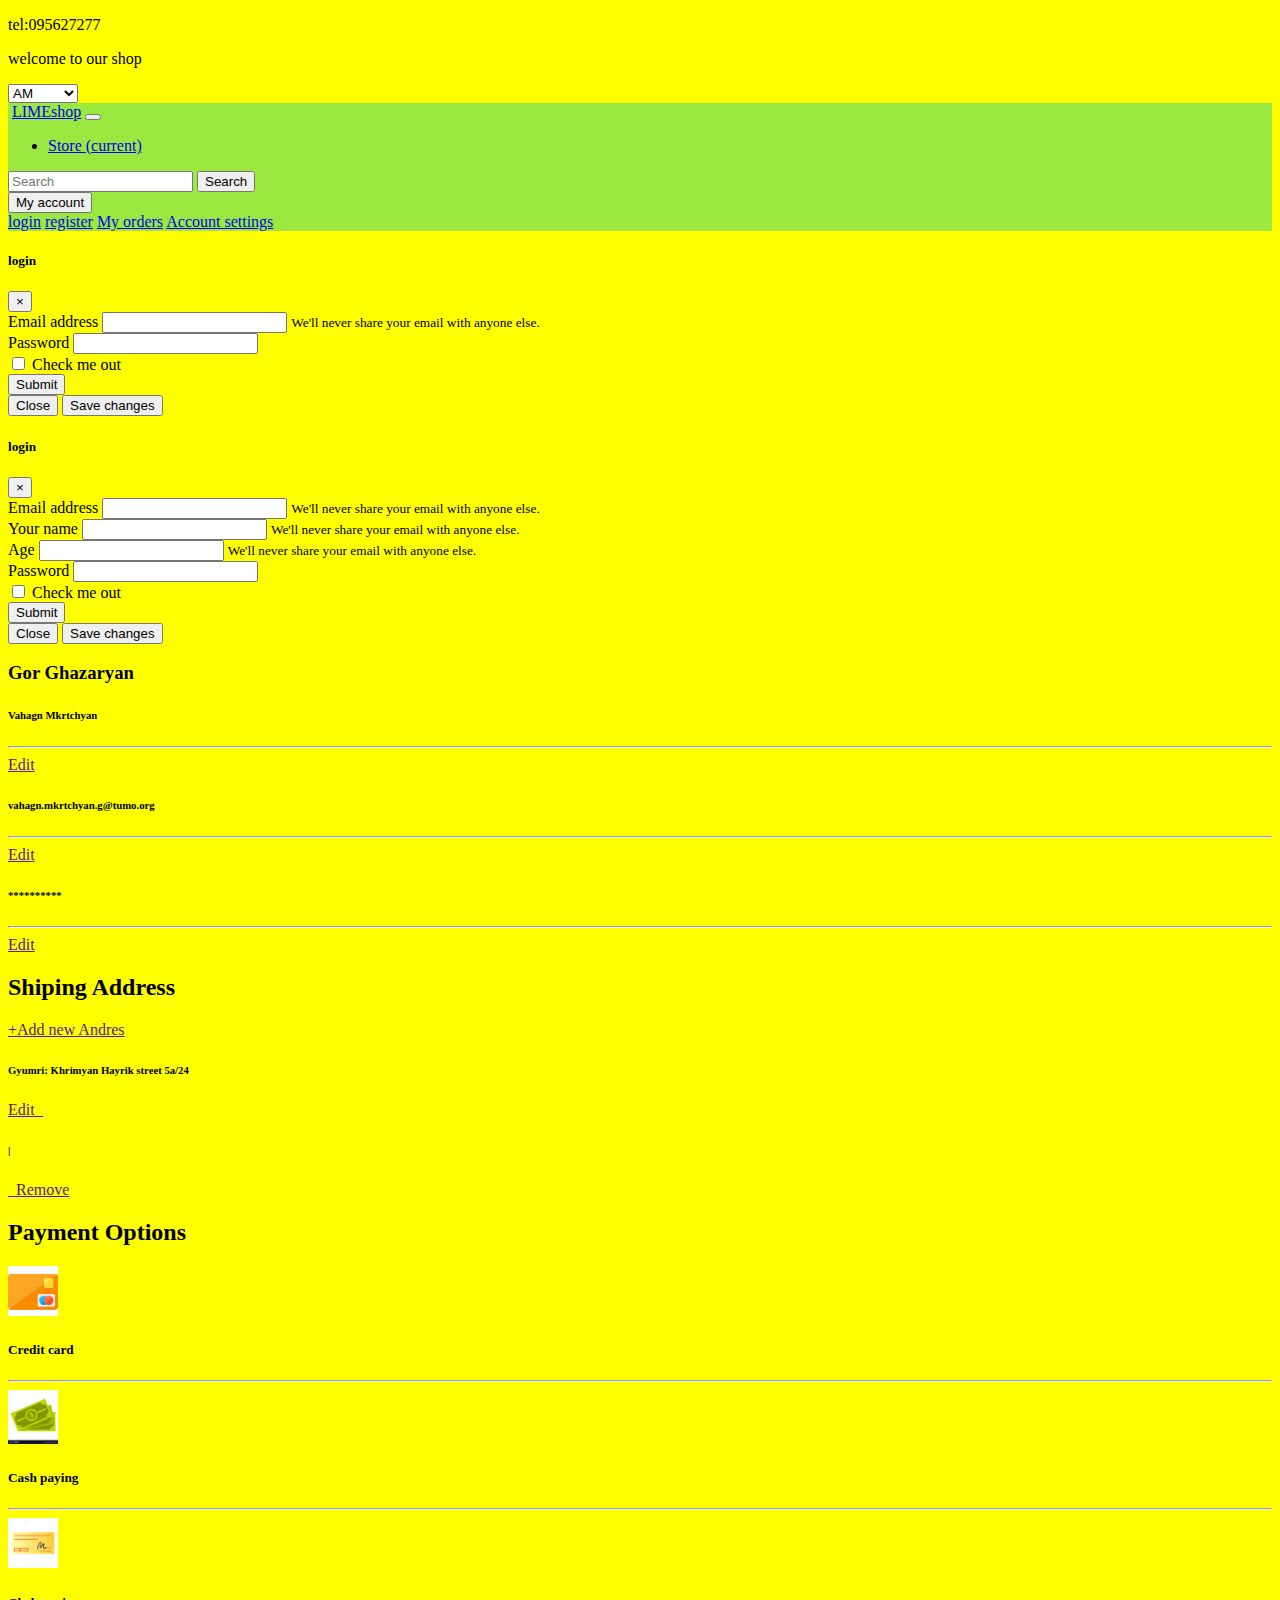
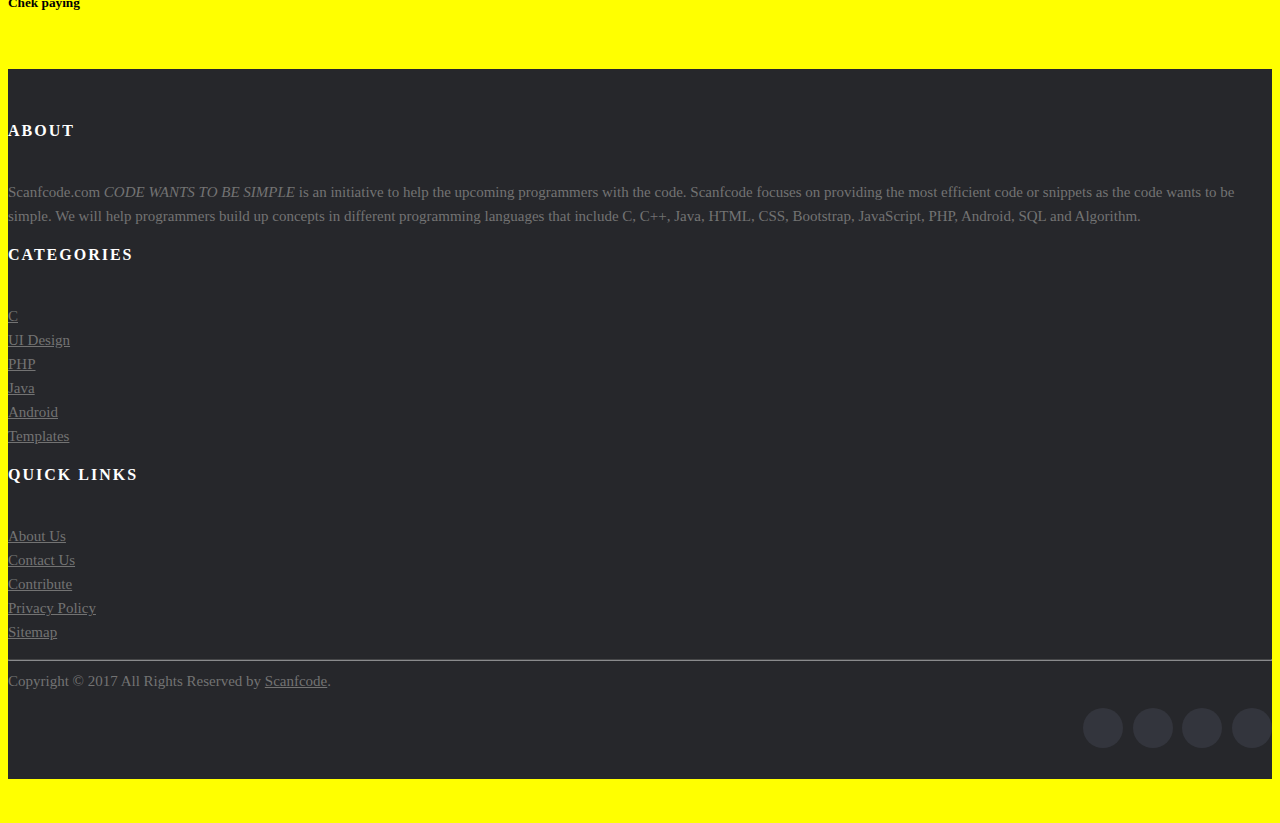
==== account.html @ 6d41c81f "Add files via upload" ====
<!DOCTYPE html>
<html lang="en">

<head>
    <meta charset="UTF-8">
    <meta name="viewport" content="width=device-width, initial-scale=1.0">
    <title>LIMEshop</title>
    <link rel="stylesheet" href="css/style.css">
    <link rel="stylesheet" href="https://stackpath.bootstrapcdn.com/bootstrap/4.5.0/css/bootstrap.min.css"
        integrity="sha384-9aIt2nRpC12Uk9gS9baDl411NQApFmC26EwAOH8WgZl5MYYxFfc+NcPb1dKGj7Sk" crossorigin="anonymous">
</head>

<body>
    <div class="d-flex justify-content-around">
        <p>tel:095627277</p>
        <p>welcome to our shop</p>
        <select class="custom-select" style="width: 70px;">
            <option selected>AM</option>
            <option value="1">RU</option>
            <option value="2">EN</option>
        </select>
    </div>
    <nav class="navbar navbar-expand-lg navbar-light ">
        <img width="100px" src="https://media.creativemornings.com/uploads/sponsor/logo/14597/square_RGB_Logomark.png"
            alt="" class="lime">
        <a class="navbar-brand" href="#">LIMEshop</a>
        <button class="navbar-toggler" type="button" data-toggle="collapse" data-target="#navbarSupportedContent"
            aria-controls="navbarSupportedContent" aria-expanded="false" aria-label="Toggle navigation">
            <span class="navbar-toggler-icon"></span>
        </button>

        <div class="collapse navbar-collapse" id="navbarSupportedContent">
            <ul class="navbar-nav mr-auto">
                <li class="nav-item active">
                    <a class="nav-link" href="store.html">Store <span class="sr-only">(current)</span></a>
                </li>
            </ul>
            <form class="form-inline my-2 my-lg-0">
                <input class="form-control mr-sm-2" type="search" placeholder="Search" aria-label="Search">
                <button class="btn btn-outline-success my-2 my-sm-0" type="submit">Search</button>
            </form>
            <div class="dropdown">
                <button class="btn btn-secondary dropdown-toggle ml-2" type="button" id="dropdownMenuButton"
                    data-toggle="dropdown" aria-haspopup="true" aria-expanded="false">
                    My account
                </button>
                <div class="dropdown-menu" aria-labelledby="dropdownMenuButton">
                    <a class="dropdown-item" href="#" data-toggle="modal" data-target="#loginmodal">login</a>
                    <a class="dropdown-item" href="#" data-toggle="modal" data-target="#registermodal">register</a>
                    <a class="dropdown-item" href="orders.html">My orders</a>
                    <a class="dropdown-item" href="account.html">Account settings</a>
                </div>
            </div>
    </nav>
    <div class="modal fade" id="loginmodal" tabindex="-1" role="dialog" aria-labelledby="exampleModalLabel"
        aria-hidden="true">
        <div class="modal-dialog">
            <div class="modal-content">
                <div class="modal-header">
                    <h5 class="modal-title" id="exampleModalLabel">login</h5>
                    <button type="button" class="close" data-dismiss="modal" aria-label="Close">
                        <span aria-hidden="true">&times;</span>
                    </button>
                </div>
                <div class="modal-body">
                    <form>
                        <div class="form-group">
                            <label for="exampleInputEmail1">Email address</label>
                            <input type="email" class="form-control" id="exampleInputEmail1"
                                aria-describedby="emailHelp">
                            <small id="emailHelp" class="form-text text-muted">We'll never share your email with anyone
                                else.</small>
                        </div>
                        <div class="form-group">
                            <label for="exampleInputPassword1">Password</label>
                            <input type="password" class="form-control" id="exampleInputPassword1">
                        </div>
                        <div class="form-group form-check">
                            <input type="checkbox" class="form-check-input" id="exampleCheck1">
                            <label class="form-check-label" for="exampleCheck1">Check me out</label>
                        </div>
                        <button type="submit" class="btn btn-primary">Submit</button>
                    </form>
                </div>
                <div class="modal-footer">
                    <button type="button" class="btn btn-secondary" data-dismiss="modal">Close</button>
                    <button type="button" class="btn btn-primary">Save changes</button>
                </div>
            </div>
        </div>
    </div>
    <!--  -->
    <div class="modal fade" id="registermodal" tabindex="-1" role="dialog" aria-labelledby="exampleModalLabel"
        aria-hidden="true">
        <div class="modal-dialog">
            <div class="modal-content">
                <div class="modal-header">
                    <h5 class="modal-title" id="exampleModalLabel">login</h5>
                    <button type="button" class="close" data-dismiss="modal" aria-label="Close">
                        <span aria-hidden="true">&times;</span>
                    </button>
                </div>
                <div class="modal-body">
                    <form>
                        <div class="form-group">
                            <label for="exampleInputEmail1">Email address</label>
                            <input type="email" class="form-control" id="exampleInputEmail1"
                                aria-describedby="emailHelp">
                            <small id="emailHelp" class="form-text text-muted">We'll never share your email with anyone
                                else.</small>
                        </div>
                        <div class="form-group">
                            <label for="exampleInputEmail1">Your name</label>
                            <input type="email" class="form-control" id="exampleInputEmail1"
                                aria-describedby="emailHelp">
                            <small id="emailHelp" class="form-text text-muted">We'll never share your email with anyone
                                else.</small>
                        </div>
                        <div class="form-group">
                            <label for="exampleInputEmail1">Age</label>
                            <input type="email" class="form-control" id="exampleInputEmail1"
                                aria-describedby="emailHelp">
                            <small id="emailHelp" class="form-text text-muted">We'll never share your email with anyone
                                else.</small>
                        </div>
                        <div class="form-group">
                            <label for="exampleInputPassword1">Password</label>
                            <input type="password" class="form-control" id="exampleInputPassword1">
                        </div>
                        <div class="form-group form-check">
                            <input type="checkbox" class="form-check-input" id="exampleCheck1">
                            <label class="form-check-label" for="exampleCheck1">Check me out</label>
                        </div>
                        <button type="submit" class="btn btn-primary">Submit</button>
                    </form>
                </div>
                <div class="modal-footer">
                    <button type="button" class="btn btn-secondary" data-dismiss="modal">Close</button>
                    <button type="button" class="btn btn-primary">Save changes</button>
                </div>
            </div>
        </div>
    </div>

    <div class="container">
        <div class="row">
            <h3 class=" text-secondary col-12">Gor Ghazaryan</h3>
        </div>
        <div class="row pt-2">

        </div>
        <div class="col-12 col-lg-9">

            <div class="row ">
                <h6 class="col-5 text-secondary ">Vahagn Mkrtchyan</h6>
                <hr>
                <a href="" class="col-2 text-decoration-none text-secondary">Edit</a>
            </div>
            <div class="row ">
                <h6 class="col-5 text-secondary">vahagn.mkrtchyan.g@tumo.org</h6>
                <hr>
                <a href="" class="col-2 text-decoration-none text-secondary">Edit</a>
            </div>

            <div class="row ">
                <h6 class="col-5 text-secondary">**********</h6><hr>
                <a href="" class="col-2 text-decoration-none text-secondary">Edit</a>
            </div>


        </div>
        <div class="container">
            <div class="row pt-2">

                <div class="col-12 col-lg-9">
                    <div class="row">
                        <div class="col-9">
                            <h2 class="text-secondary">Shiping Address </h2>
                        </div>
                        <div class="col-3 pt-2">
                            <a href="" class="text-decoration-none text-secondary d-flex justify-content-end">+Add new
                                Andres</a>
                        </div>
                    </div>
                    <div class="row">
                        <div class="col-9">
                            <h6 class="text-secondary">Gyumri: Khrimyan Hayrik street 5a/24
                            </h6>
                        </div>
                        <div class="col-3 d-flex justify-content-end">
                            <a href="" class="text-decoration-none text-secondary">Edit_</a>
                            <h6 class="text-secondary">|</h6>
                            <a href="" class="text-decoration-none text-secondary">_Remove</a>
                        </div>
                    </div>
                    <div class="row">

                    </div>

                    <div class="row pt-2 ">
                        <h2 class="text-secondary col-12">Payment Options</h2>
                        <a href="#"><img src="img/credit_card.png" width="50px" alt="" class="img-fluid"></a>
                        <h5 class="text-secondary pl-3">Credit card</h5>
            <hr>
                        
                        <a href="#"><img src="img/cash.png" width="50px" alt="" class="img-fluid"></a>
                        <h5 class="text-secondary pl-3">Cash paying</h5><hr>
                        <a href="#"><img src="img/chek.jpg" width="50px" alt="" class="img-fluid"></a>
                        <h5 class="text-secondary pl-3">Chek paying</h5>
                    </div>
                </div>
            </div>
        </div>
    </div>
    </div><br><br>
    <footer class="site-footer">
        <div class="container">
            <div class="row">
                <div class="col-sm-12 col-md-6">
                    <h6>About</h6>
                    <p class="text-justify">Scanfcode.com <i>CODE WANTS TO BE SIMPLE </i> is an initiative to help
                        the upcoming programmers with the code. Scanfcode focuses on providing the most efficient
                        code or snippets as the code wants to be simple. We will help programmers build up concepts
                        in different programming languages that include C, C++, Java, HTML, CSS, Bootstrap,
                        JavaScript, PHP, Android, SQL and Algorithm.</p>
                </div>

                <div class="col-xs-6 col-md-3">
                    <h6>Categories</h6>
                    <ul class="footer-links">
                        <li><a href="http://scanfcode.com/category/c-language/">C</a></li>
                        <li><a href="http://scanfcode.com/category/front-end-development/">UI Design</a></li>
                        <li><a href="http://scanfcode.com/category/back-end-development/">PHP</a></li>
                        <li><a href="http://scanfcode.com/category/java-programming-language/">Java</a></li>
                        <li><a href="http://scanfcode.com/category/android/">Android</a></li>
                        <li><a href="http://scanfcode.com/category/templates/">Templates</a></li>
                    </ul>
                </div>

                <div class="col-xs-6 col-md-3">
                    <h6>Quick Links</h6>
                    <ul class="footer-links">
                        <li><a href="http://scanfcode.com/about/">About Us</a></li>
                        <li><a href="http://scanfcode.com/contact/">Contact Us</a></li>
                        <li><a href="http://scanfcode.com/contribute-at-scanfcode/">Contribute</a></li>
                        <li><a href="http://scanfcode.com/privacy-policy/">Privacy Policy</a></li>
                        <li><a href="http://scanfcode.com/sitemap/">Sitemap</a></li>
                    </ul>
                </div>
            </div>
            <hr>
        </div>
        <div class="container">
            <div class="row">
                <div class="col-md-8 col-sm-6 col-xs-12">
                    <p class="copyright-text">Copyright &copy; 2017 All Rights Reserved by
                        <a href="#">Scanfcode</a>.
                    </p>
                </div>

                <div class="col-md-4 col-sm-6 col-xs-12">
                    <ul class="social-icons">
                        <li><a class="facebook" href="#"><i class="fa fa-facebook"></i></a></li>
                        <li><a class="twitter" href="#"><i class="fa fa-twitter"></i></a></li>
                        <li><a class="dribbble" href="#"><i class="fa fa-dribbble"></i></a></li>
                        <li><a class="linkedin" href="#"><i class="fa fa-linkedin"></i></a></li>
                    </ul>
                </div>
            </div>
        </div>
    </footer>


<br>
<br>
    <style>
        body {
            background-color: yellow;
        }
    </style>
    <!-- Optional JavaScript -->
    <!-- jQuery first, then Popper.js, then Bootstrap JS -->
    <script src="https://code.jquery.com/jquery-3.5.1.slim.min.js"
        integrity="sha384-DfXdz2htPH0lsSSs5nCTpuj/zy4C+OGpamoFVy38MVBnE+IbbVYUew+OrCXaRkfj"
        crossorigin="anonymous"></script>
    <script src="https://cdn.jsdelivr.net/npm/popper.js@1.16.0/dist/umd/popper.min.js"
        integrity="sha384-Q6E9RHvbIyZFJoft+2mJbHaEWldlvI9IOYy5n3zV9zzTtmI3UksdQRVvoxMfooAo"
        crossorigin="anonymous"></script>
    <script src="https://stackpath.bootstrapcdn.com/bootstrap/4.5.0/js/bootstrap.min.js"
        integrity="sha384-OgVRvuATP1z7JjHLkuOU7Xw704+h835Lr+6QL9UvYjZE3Ipu6Tp75j7Bh/kR0JKI"
        crossorigin="anonymous"></script>
</body>

</html>
---- css/style.css ----
body{
    background-color: yellow;
}

.navbar {
    background-color: #9be841;
}



.dealH {
    text-align: center;
}

.blok1 {
    border: solid green;
    
}
    
    
.discount{
    color: red;
   text-decoration: line-through;
}

.site-footer
{
background-color:#26272b;
padding:45px 0 20px;
font-size:15px;
line-height:24px;
color:#737373;
}
.site-footer hr
{
border-top-color:#bbb;
opacity:0.5
}
.site-footer hr.small
{
margin:20px 0
}
.site-footer h6
{
color:#fff;
font-size:16px;
text-transform:uppercase;
margin-top:5px;
letter-spacing:2px
}
.site-footer a
{
color:#737373;
}
.site-footer a:hover
{
color:#3366cc;
text-decoration:none;
}
.footer-links
{
padding-left:0;
list-style:none
}
.footer-links li
{
display:block
}
.footer-links a
{
color:#737373
}
.footer-links a:active,.footer-links a:focus,.footer-links a:hover
{
color:#3366cc;
text-decoration:none;
}
.footer-links.inline li
{
display:inline-block
}
.site-footer .social-icons
{
text-align:right
}
.site-footer .social-icons a
{
width:40px;
height:40px;
line-height:40px;
margin-left:6px;
margin-right:0;
border-radius:100%;
background-color:#33353d
}
.copyright-text
{
margin:0
}
@media (max-width:991px)
{
.site-footer [class^=col-]
{
margin-bottom:30px
}
}
@media (max-width:767px)
{
.site-footer
{
padding-bottom:0
}
.site-footer .copyright-text,.site-footer .social-icons
{
text-align:center
}
}
.social-icons
{
padding-left:0;
margin-bottom:0;
list-style:none
}
.social-icons li
{
display:inline-block;
margin-bottom:4px
}
.social-icons li.title
{
margin-right:15px;
text-transform:uppercase;
color:#96a2b2;
font-weight:700;
font-size:13px
}
.social-icons a{
background-color:#eceeef;
color:#818a91;
font-size:16px;
display:inline-block;
line-height:44px;
width:44px;
height:44px;
text-align:center;
margin-right:8px;
border-radius:100%;
-webkit-transition:all .2s linear;
-o-transition:all .2s linear;
transition:all .2s linear
}
.social-icons a:active,.social-icons a:focus,.social-icons a:hover
{
color:#fff;
background-color:#29aafe
}
.social-icons.size-sm a
{
line-height:34px;
height:34px;
width:34px;
font-size:14px
}
.social-icons a.facebook:hover
{
background-color:#3b5998
}
.social-icons a.twitter:hover
{
background-color:#00aced
}
.social-icons a.linkedin:hover
{
background-color:#007bb6
}
.social-icons a.dribbble:hover
{
background-color:#ea4c89
}
@media (max-width:767px)
{
.social-icons li.title
{
display:block;
margin-right:0;
font-weight:600
}
}
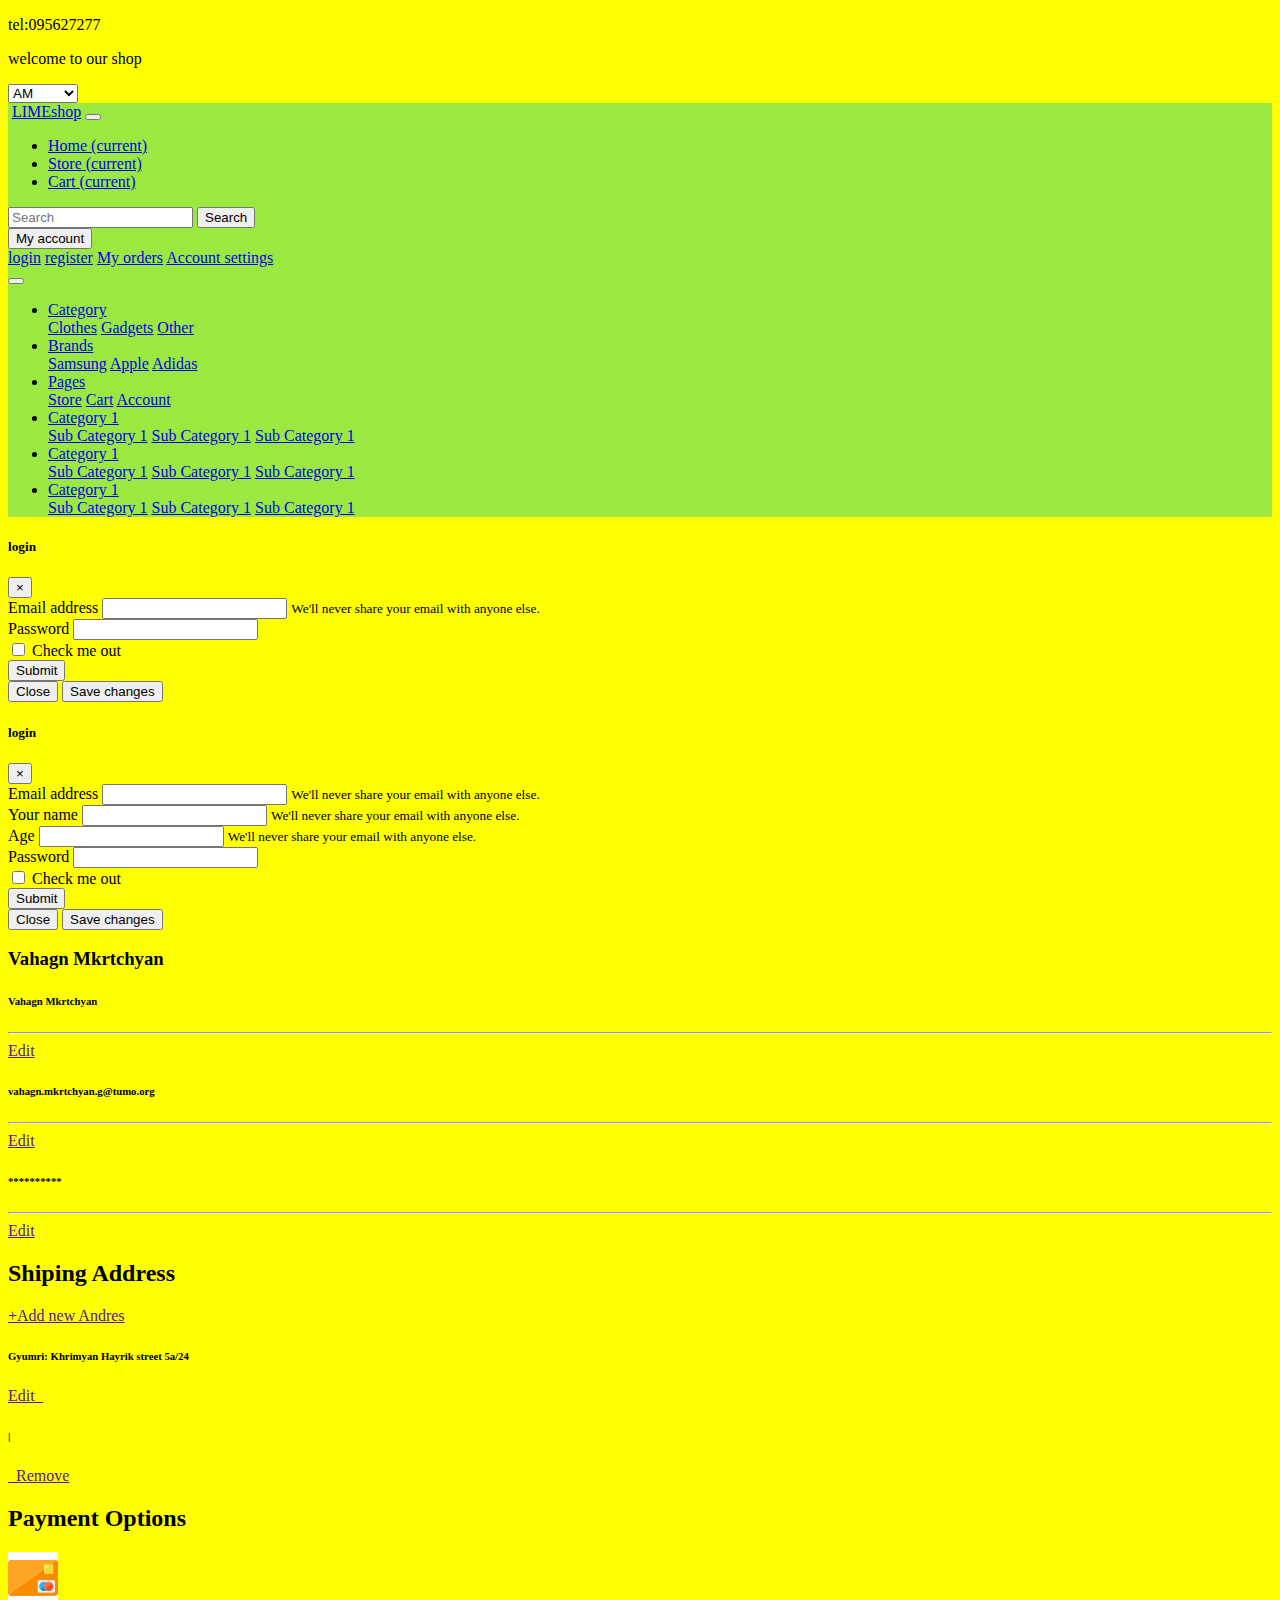
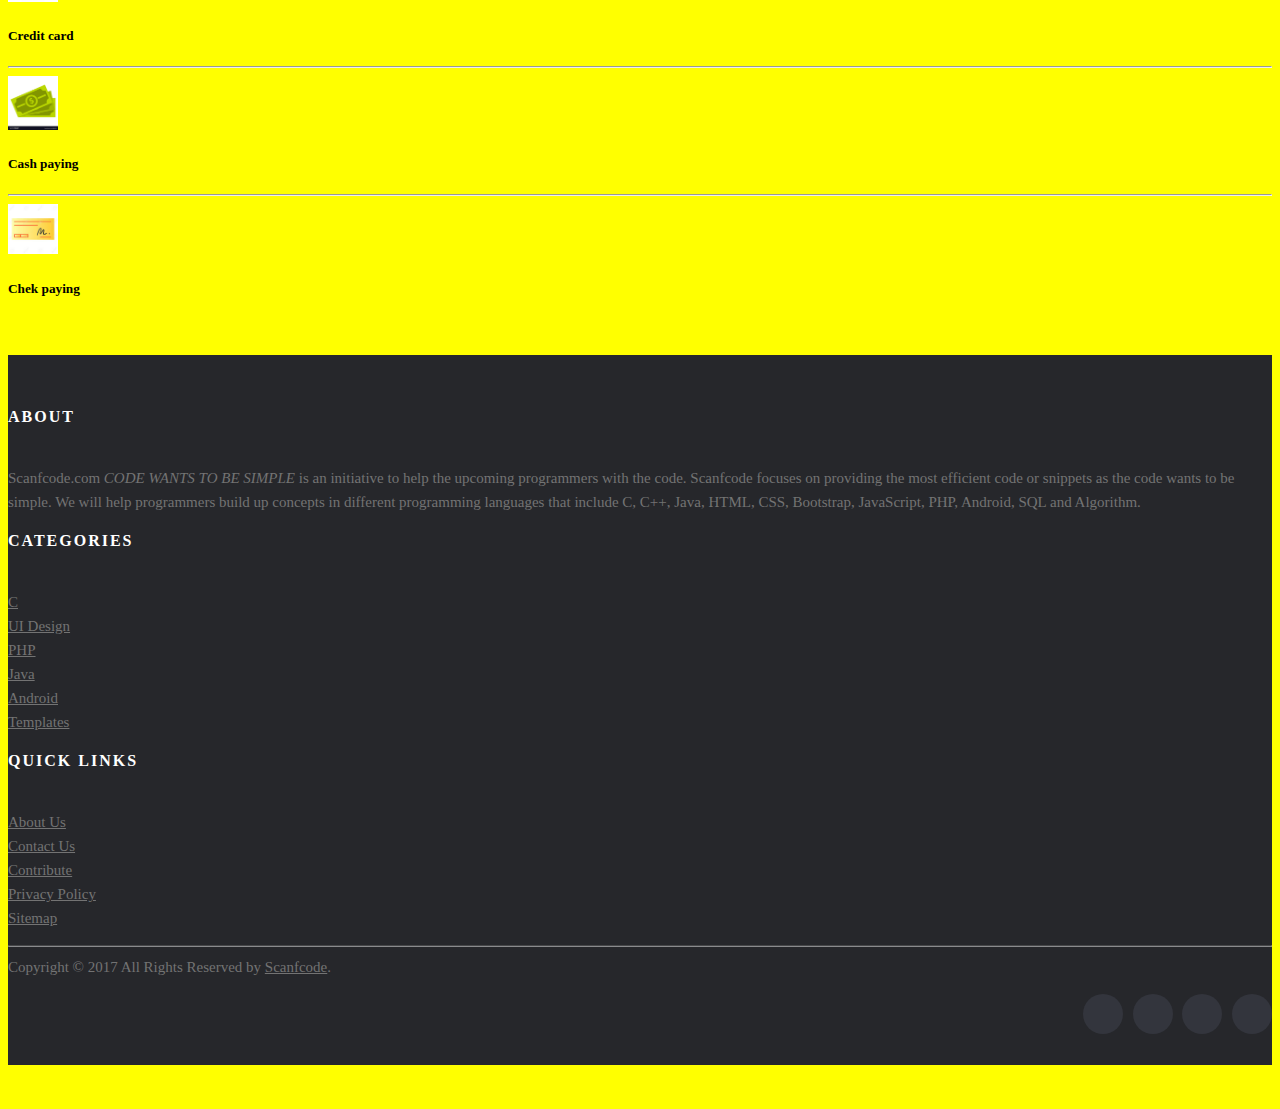
==== commit a37053b3: "Add files via upload" ====
--- a/account.html
+++ b/account.html
@@ -32,7 +32,13 @@
         <div class="collapse navbar-collapse" id="navbarSupportedContent">
             <ul class="navbar-nav mr-auto">
                 <li class="nav-item active">
+                    <a class="nav-link" href="index.html">Home <span class="sr-only">(current)</span></a>
+                </li>
+                <li class="nav-item active">
                     <a class="nav-link" href="store.html">Store <span class="sr-only">(current)</span></a>
+                </li>
+                <li class="nav-item active">
+                    <a class="nav-link" href="cart.html">Cart <span class="sr-only">(current)</span></a>
                 </li>
             </ul>
             <form class="form-inline my-2 my-lg-0">
@@ -52,6 +58,84 @@
                 </div>
             </div>
     </nav>
+    
+    <nav class="navbar navbar-expand-md navbar-light bg-success w-100">
+        <button class="navbar-toggler" type="button" data-toggle="collapse" data-target="#navbarSupportedContent"
+            aria-controls="navbarSupportedContent" aria-expanded="false" aria-label="Toggle navigation">
+            <span class="navbar-toggler-icon"></span>
+        </button>
+
+        <div class="collapse navbar-collapse" id="navbarSupportedContent">
+            <ul class="navbar-nav justify-content-between d-flex w-100">
+                <li class="nav-item dropdown">
+                    <a class="nav-link dropdown-toggle" href="srore.html" id="navbarDropdown" role="button"
+                        data-toggle="dropdown" aria-haspopup="true" aria-expanded="false">
+                        Category
+                    </a>
+                    <div class="dropdown-menu" aria-labelledby="navbarDropdown">
+                        <a class="dropdown-item" href="srore.html">Clothes</a>
+                        <a class="dropdown-item" href="shop.html">Gadgets</a>
+                        <a class="dropdown-item" href="shop.html">Other</a>
+                    </div>
+                </li>
+                <li class="nav-item dropdown">
+                    <a class="nav-link dropdown-toggle" href="stote.html" id="navbarDropdown" role="button"
+                        data-toggle="dropdown" aria-haspopup="true" aria-expanded="false">
+                        Brands
+                    </a>
+                    <div class="dropdown-menu" aria-labelledby="navbarDropdown">
+                        <a class="dropdown-item" href="shop.html">Samsung</a>
+                        <a class="dropdown-item" href="shop.html">Apple</a>
+                        <a class="dropdown-item" href="shop.html">Adidas</a>
+                    </div>
+                </li>
+                <li class="nav-item dropdown">
+                    <a class="nav-link dropdown-toggle" href="store.html" id="navbarDropdown" role="button"
+                        data-toggle="dropdown" aria-haspopup="true" aria-expanded="false">
+                        Pages
+                    </a>
+                    <div class="dropdown-menu" aria-labelledby="navbarDropdown">
+                        <a class="dropdown-item" href="store.html">Store</a>
+                        <a class="dropdown-item" href="cart.html">Cart</a>
+                        <a class="dropdown-item" href="account.html">Account</a>
+                    </div>
+                </li>
+                <li class="nav-item dropdown">
+                    <a class="nav-link dropdown-toggle" href="shop.html" id="navbarDropdown" role="button"
+                        data-toggle="dropdown" aria-haspopup="true" aria-expanded="false">
+                        Category 1
+                    </a>
+                    <div class="dropdown-menu" aria-labelledby="navbarDropdown">
+                        <a class="dropdown-item" href="shop.html">Sub Category 1</a>
+                        <a class="dropdown-item" href="shop.html">Sub Category 1</a>
+                        <a class="dropdown-item" href="shop.html">Sub Category 1</a>
+                    </div>
+                </li>
+                <li class="nav-item dropdown">
+                    <a class="nav-link dropdown-toggle" href="shop.html" id="navbarDropdown" role="button"
+                        data-toggle="dropdown" aria-haspopup="true" aria-expanded="false">
+                        Category 1
+                    </a>
+                    <div class="dropdown-menu" aria-labelledby="navbarDropdown">
+                        <a class="dropdown-item" href="shop.html">Sub Category 1</a>
+                        <a class="dropdown-item" href="shop.html">Sub Category 1</a>
+                        <a class="dropdown-item" href="shop.html">Sub Category 1</a>
+                    </div>
+                </li>
+                <li class="nav-item dropdown">
+                    <a class="nav-link dropdown-toggle" href="shop.html" id="navbarDropdown" role="button"
+                        data-toggle="dropdown" aria-haspopup="true" aria-expanded="false">
+                        Category 1
+                    </a>
+                    <div class="dropdown-menu" aria-labelledby="navbarDropdown">
+                        <a class="dropdown-item" href="shop.html">Sub Category 1</a>
+                        <a class="dropdown-item" href="shop.html">Sub Category 1</a>
+                        <a class="dropdown-item" href="shop.html">Sub Category 1</a>
+                    </div>
+                </li>
+            </ul>
+        </div>
+    </nav>
     <div class="modal fade" id="loginmodal" tabindex="-1" role="dialog" aria-labelledby="exampleModalLabel"
         aria-hidden="true">
         <div class="modal-dialog">
@@ -144,7 +228,7 @@
 
     <div class="container">
         <div class="row">
-            <h3 class=" text-secondary col-12">Gor Ghazaryan</h3>
+            <h3 class=" text-secondary col-12">Vahagn Mkrtchyan</h3>
         </div>
         <div class="row pt-2">
 
